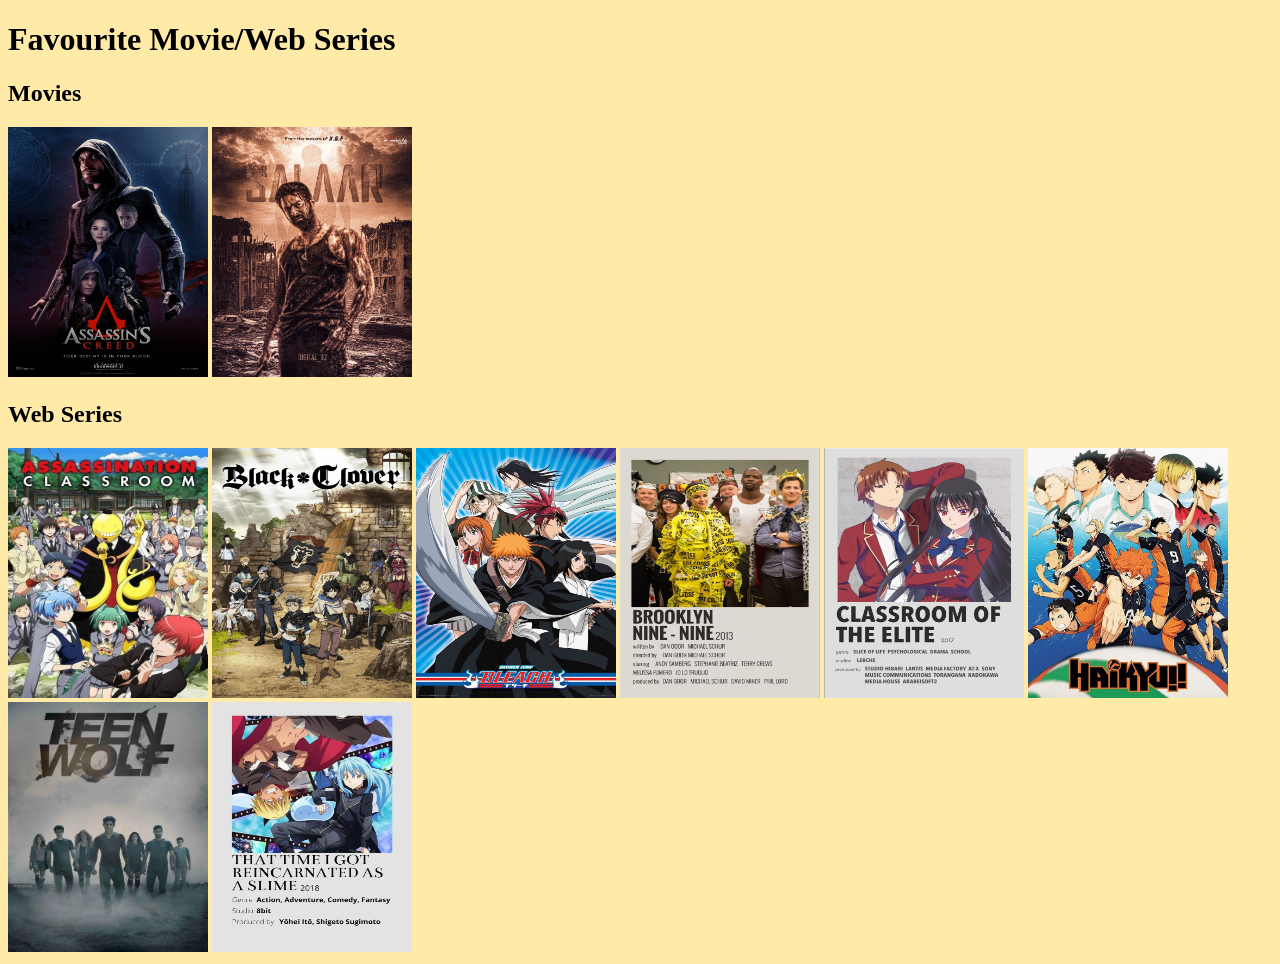
==== public/Favourite Movie Project/index.html @ f7889161 "Project - Favorite movie" ====
<!DOCTYPE html>
<html lang="en">
<head>
    <meta charset="UTF-8">
    <meta name="viewport" content="width=device-width, initial-scale=1.0">
    <title>Karthikraghavan's Favourite Movie/Web Series List</title>
    <link rel="stylesheet" href="./stylesheets/FavMoviestyles.css">
</head>
<body>
    <h1>Favourite Movie/Web Series</h1>
        <h2>Movies</h2>
            <img src="../Favourite Movie Project/images/Assassin's Creed.jpeg" alt="Assassin's Creed Poster" width="200" height="250">
            <img src="../Favourite Movie Project/images/Salaar New Poster.jpeg" alt="Salaar Poster" width="200" height="250">
        <h2>Web Series</h2>
            <img src="../Favourite Movie Project/images/Assassination Classroom Poster.jpeg" alt="Assassin Classroom Poster" width="200" height="250">
            <img src="../Favourite Movie Project/images/Black Clover Poster.jpeg" alt="Black Clover Poster" width="200" height="250">
            <img src="../Favourite Movie Project/images/Bleach Poster.jpeg" alt="Bleach Anime Poster" width="200" height="250">
            <img src="../Favourite Movie Project/images/Brooklyn nine-nine Minimalist Poster .jpeg" alt="Brooklyn nine-nine Poster" width="200" height="250">
            <img src="../Favourite Movie Project/images/Classroom of The Elite.jpeg" alt="Classroom of The Elite Poster" width="200" height="250">
            <img src="../Favourite Movie Project/images/Haikyuu Poster.jpeg" alt="Haikyuu Poster" width="200" height="250">
            <img src="../Favourite Movie Project/images/Teen Wolf Poster.jpeg" alt="Teen Wolf Poster" width="200" height="250">
            <img src="../Favourite Movie Project/images/That Time I Got Reincarnated as a Slime.jpeg" alt="That Time I Got Reincarnated as a Slime Poster" width="200" height="250">
</body>
</html>
---- public/Favourite Movie Project/stylesheets/FavMoviestyles.css ----
body {
    background-color: #FFEAA7;
}
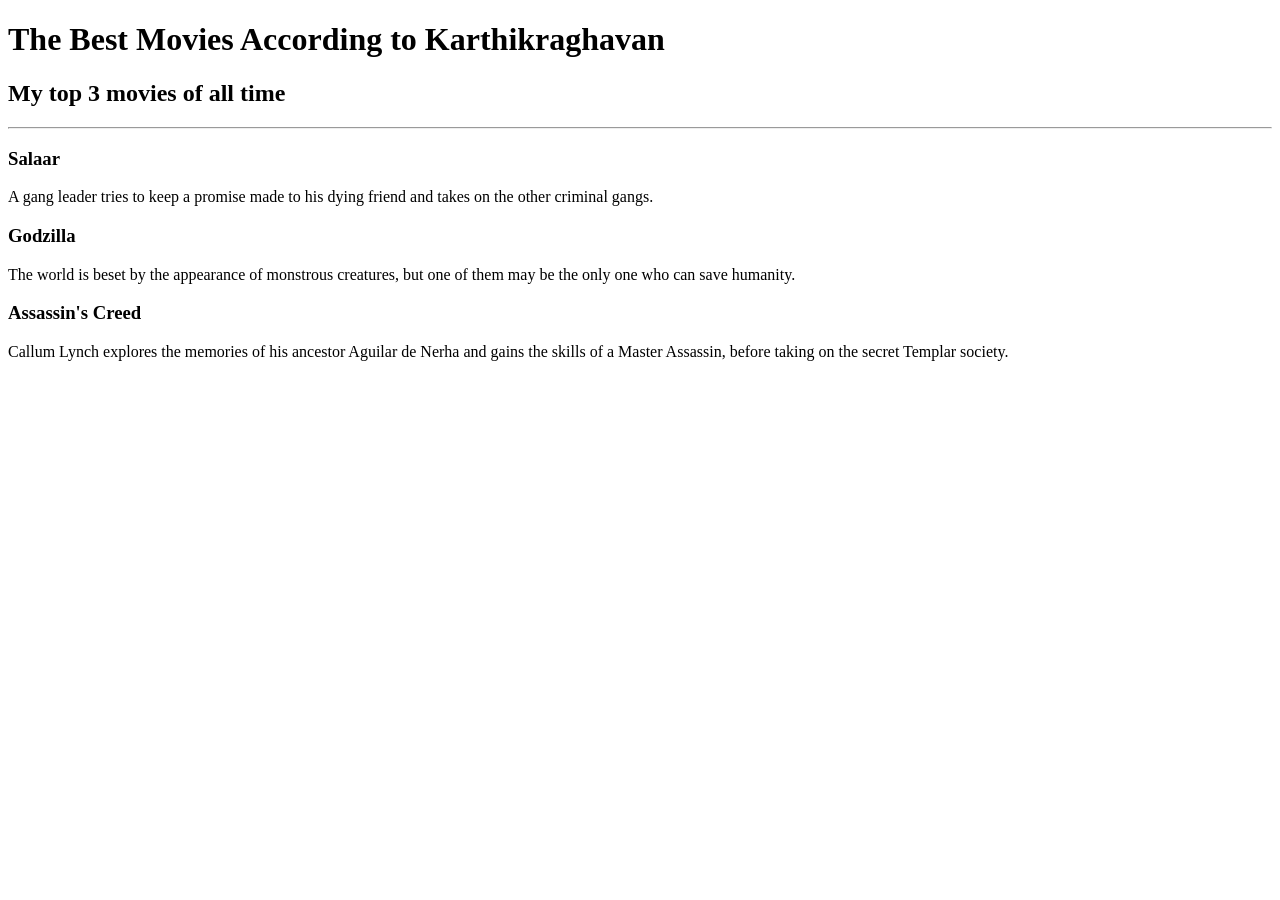
==== commit 283b9164: "Update on Favorite Movie Project" ====
--- a/public/Favourite Movie Project/index.html
+++ b/public/Favourite Movie Project/index.html
@@ -4,21 +4,18 @@
     <meta charset="UTF-8">
     <meta name="viewport" content="width=device-width, initial-scale=1.0">
     <title>Karthikraghavan's Favourite Movie/Web Series List</title>
-    <link rel="stylesheet" href="./stylesheets/FavMoviestyles.css">
 </head>
 <body>
-    <h1>Favourite Movie/Web Series</h1>
-        <h2>Movies</h2>
-            <img src="../Favourite Movie Project/images/Assassin's Creed.jpeg" alt="Assassin's Creed Poster" width="200" height="250">
-            <img src="../Favourite Movie Project/images/Salaar New Poster.jpeg" alt="Salaar Poster" width="200" height="250">
-        <h2>Web Series</h2>
-            <img src="../Favourite Movie Project/images/Assassination Classroom Poster.jpeg" alt="Assassin Classroom Poster" width="200" height="250">
-            <img src="../Favourite Movie Project/images/Black Clover Poster.jpeg" alt="Black Clover Poster" width="200" height="250">
-            <img src="../Favourite Movie Project/images/Bleach Poster.jpeg" alt="Bleach Anime Poster" width="200" height="250">
-            <img src="../Favourite Movie Project/images/Brooklyn nine-nine Minimalist Poster .jpeg" alt="Brooklyn nine-nine Poster" width="200" height="250">
-            <img src="../Favourite Movie Project/images/Classroom of The Elite.jpeg" alt="Classroom of The Elite Poster" width="200" height="250">
-            <img src="../Favourite Movie Project/images/Haikyuu Poster.jpeg" alt="Haikyuu Poster" width="200" height="250">
-            <img src="../Favourite Movie Project/images/Teen Wolf Poster.jpeg" alt="Teen Wolf Poster" width="200" height="250">
-            <img src="../Favourite Movie Project/images/That Time I Got Reincarnated as a Slime.jpeg" alt="That Time I Got Reincarnated as a Slime Poster" width="200" height="250">
+    <h1>The Best Movies According to Karthikraghavan</h1>
+    <h2>My top 3 movies of all time</h2>
+    <hr />
+    <h3>Salaar</h3>
+    <p>
+        A gang leader tries to keep a promise made to his dying friend and takes on the other criminal gangs.
+    </p>
+    <h3>Godzilla</h3>
+    <p>The world is beset by the appearance of monstrous creatures, but one of them may be the only one who can save humanity.</p>
+    <h3>Assassin's Creed</h3>
+    <p>Callum Lynch explores the memories of his ancestor Aguilar de Nerha and gains the skills of a Master Assassin, before taking on the secret Templar society.</p>
 </body>
 </html>
